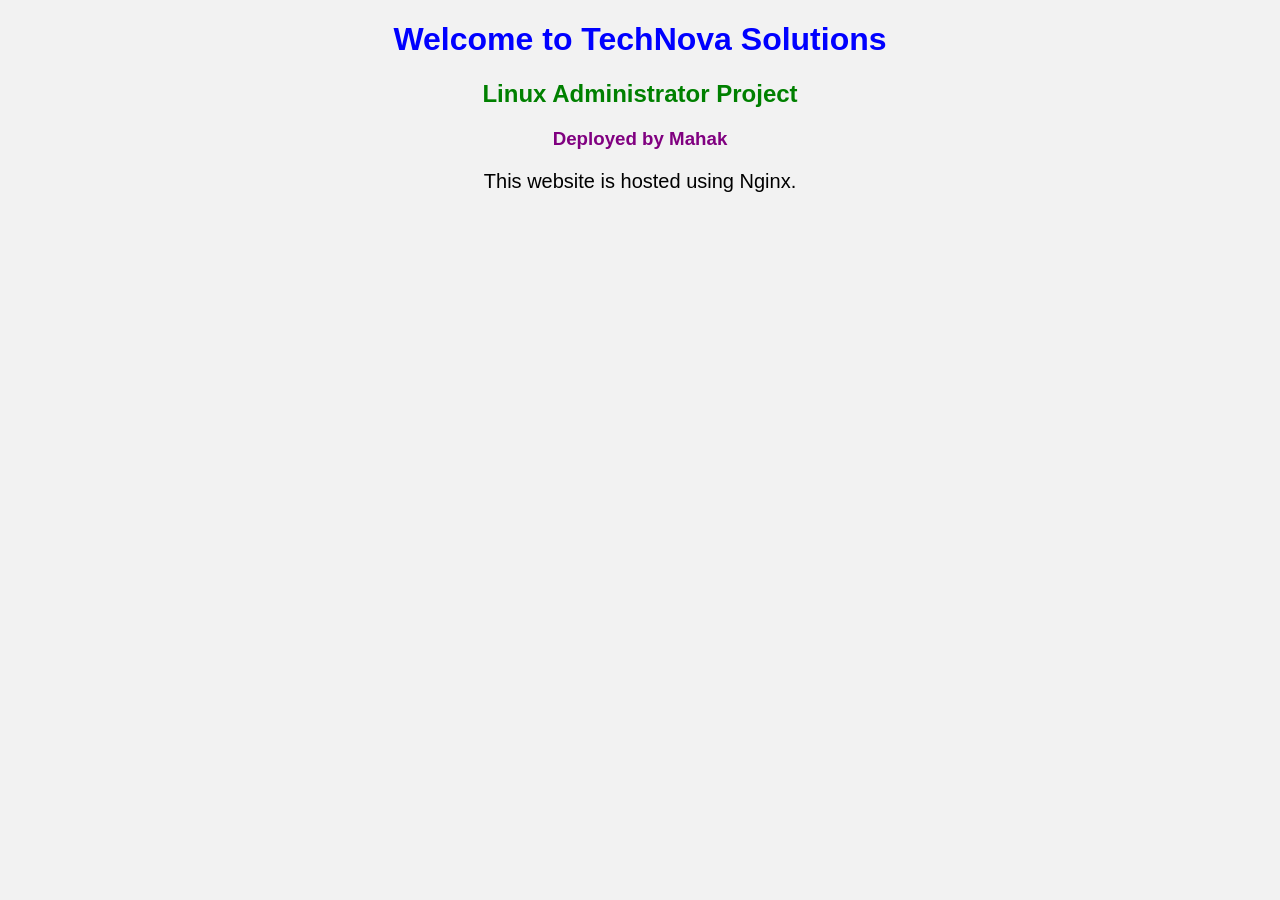
==== website/index.html @ 7a2115aa "Initial Linux Admin Project" ====
<!DOCTYPE html>
<html>
<head>
    <title>TechNova Solutions</title>
    <link rel="stylesheet" href="css/style.css">
</head>
<body>

<h1>Welcome to TechNova Solutions</h1>

<h2>Linux Administrator Project</h2>

<h3>Deployed by Mahak</h3>

<p>This website is hosted using Nginx.</p>

</body>
</html>
---- website/css/style.css ----
body {
    background-color: #f2f2f2;
    font-family: Arial, sans-serif;
    text-align: center;
}

h1 {
    color: blue;
}

h2 {
    color: green;
}

h3 {
    color: purple;
}

p {
    font-size: 20px;
}
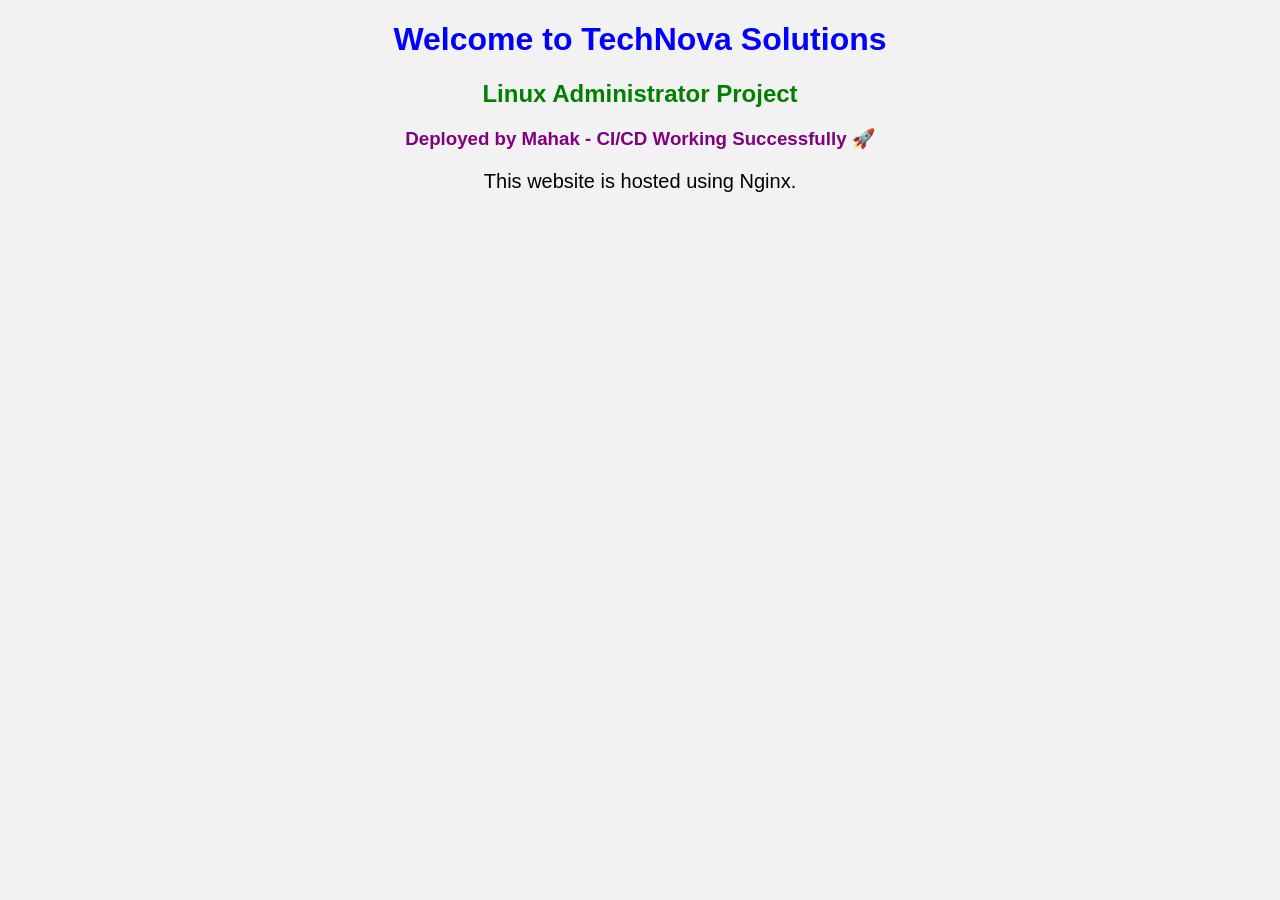
==== commit f64c84fb: "Testing CI/CD pipeline" ====
--- a/website/index.html
+++ b/website/index.html
@@ -10,7 +10,7 @@
 
 <h2>Linux Administrator Project</h2>
 
-<h3>Deployed by Mahak</h3>
+<h3>Deployed by Mahak - CI/CD Working Successfully 🚀</h3>
 
 <p>This website is hosted using Nginx.</p>
 
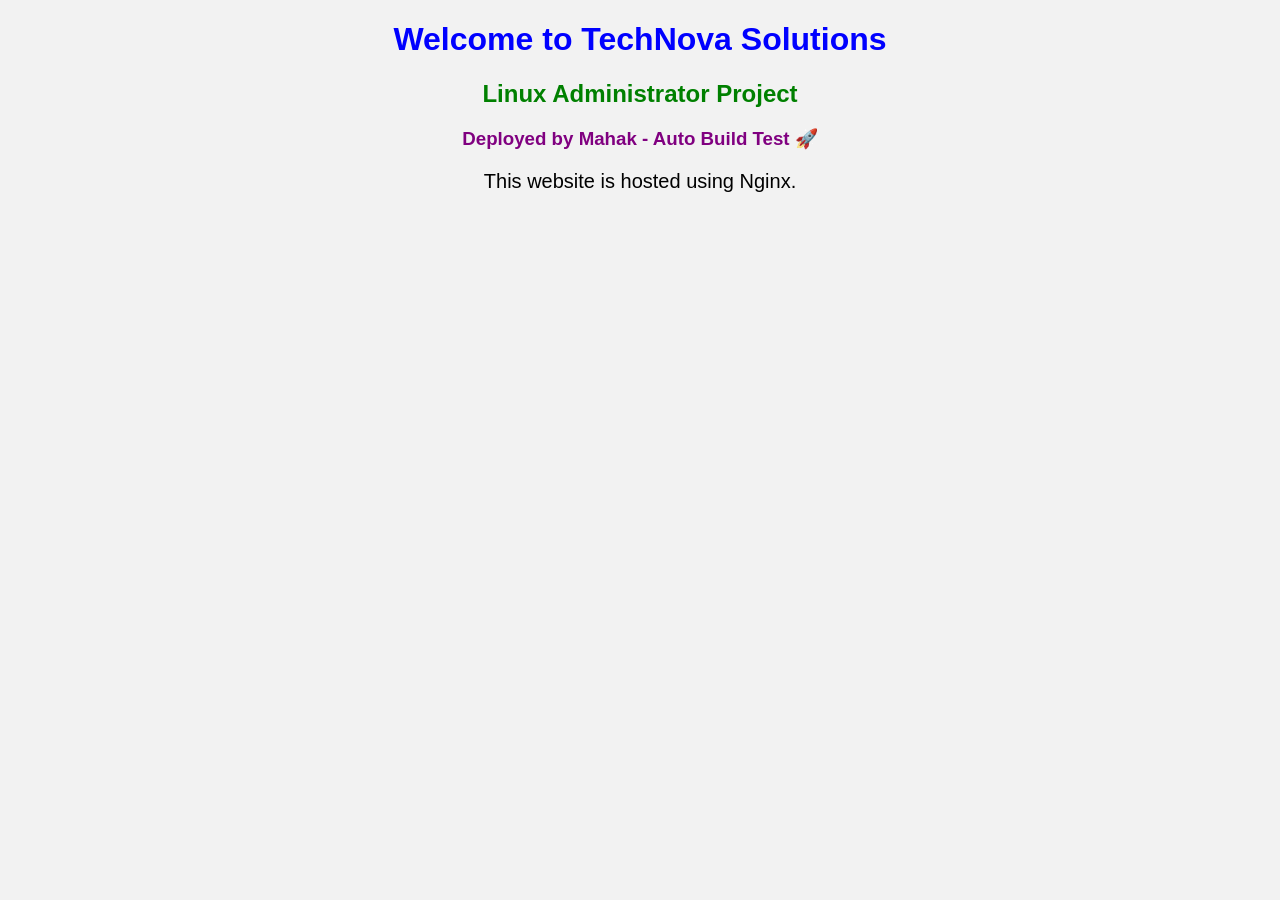
==== commit aae639a3: "Auto Build Test" ====
--- a/website/index.html
+++ b/website/index.html
@@ -1,6 +1,7 @@
 <!DOCTYPE html>
 <html>
 <head>
+<meta charset="UTF-8">
     <title>TechNova Solutions</title>
     <link rel="stylesheet" href="css/style.css">
 </head>
@@ -10,7 +11,7 @@
 
 <h2>Linux Administrator Project</h2>
 
-<h3>Deployed by Mahak - CI/CD Working Successfully 🚀</h3>
+<h3>Deployed by Mahak - Auto Build Test 🚀</h3>
 
 <p>This website is hosted using Nginx.</p>
 
